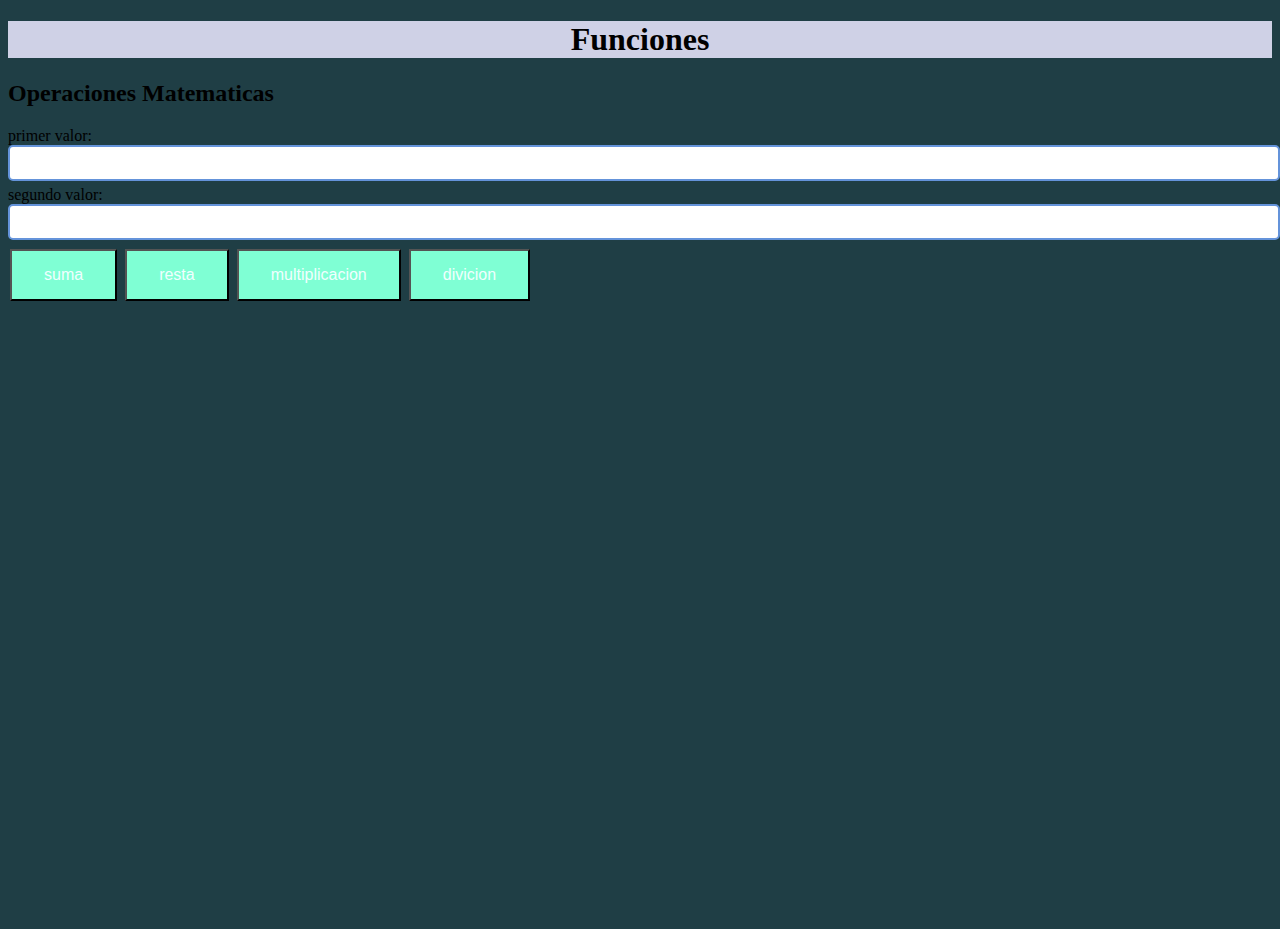
==== lab3.html @ 3cc25808 "agregando el laboratorio 3" ====
<!DOCTYPE html>
<html lang="es">
<head>
    <meta charset="UTF-8">
    <meta name="viewport" content="width=device-width, initial-scale=1.0">
    <title>laboratio3</title>
    <link rel="stylesheet" href="estilos.css">
</head>
<body>
     <h1>Funciones</h1>
    <h2>Operaciones Matematicas</h2>
    <form action="#" method="get"> 
    <label for="n1">primer valor:</label>
    <input type="number" name="n1" id="n1">
    <label for="n2">segundo valor:</label>
    <input type="number" name="n2" id="n2">
    <input class="button" type="button" value="suma">
    <input class="button" type="button" value="resta">
    <input class="button" type="button" value="multiplicacion">
    <input class="button" type="button" value="divicion">
</form>
<script type="module" src="main.js"></script>
</body>
</html>
---- estilos.css ----
head{
margin: 0;
padding: 0;
box-sizing: border-box;
}
.cuerpo{
    background: lightblue 
    
}
h1{
    text-align: center;
    background: rgb(207, 209, 230);
}
.perfil{
    max-width: 200px;
    border: 5px  solid;
    border-radius: 15px;
    box-shadow: 5px 5px 5px rgb(35, 138, 206);
}
h2{
    color: rgb(0, 0, 0);
}
h3{
    color: black;
}
input[type="text"], input[type="email"], input[type="number"] {
    min-width: 100%;
    min-height: 30px;
    margin-bottom: 5px;
    border-radius: 5px;
    border: 2px rgb(100, 147, 218) solid
}
input[type="text"]:hover, input[type="email"]:hover, input[type="number"]:hover{
    border: 2px cornflowerblue solid ;
    box-shadow: 5px 5px 10px #555 ;
}
a:hover {
    text-shadow: 5px 5px 10px;
}

.button { background-color: aquamarine; color: azure; padding: 15px 32px; text-align: center; text-decoration: none; display: inline-block; font-size: 16px; margin: 4px 2px; cursor: pointer;}
.button:hover{
    border: #15d4ca00 2px solid;
    box-shadow: 5px 5px 5px #149ea8;
    font-size: 18px;
    color: rgb(0, 0, 0);
}
table{
    border-collapse: collapse; width: 100%; }  
    td,th { border: 1px solid black; text-align: left; padding: 8px; } 

    /*estilo principal de css*/
body{
    background-color: rgb(31, 62, 69);
    min-height: 100vh;
}
.encabezado{
    background-color: aquamarine;
    text-align: center;
    border-radius: 10px;
    padding: 1rem;
    grid-area: encabezado;
    padding: 10px;
}
.menu {
    background-color: chocolate;
    text-align: center;
    border-radius: 10px;
    padding: 1rem;
    grid-area: menu;
    padding: 10px;
}
.contenido{
    background-color: cornflowerblue;
    text-align: center;
    border-radius: 10px;
    padding: 1rem;
    grid-area: contenido;
    padding: 10px;
}
.submenu{
    background-color: rgb(165, 165, 196);
    text-align: center;
    border-radius: 10px;
    padding: 1rem;
    grid-area: submenu;
    padding: 10px;
}
.pie{
    background-color: burlywood;
    text-align: center;
    border-radius: 10px;
    padding: 1rem;
    grid-area: pie;
    padding: 10px;
}
/*CSS GRIP*/
.page {
    display: grid;
    gap: 2px;
    grid-template-areas:
      "encabezado"
      "menu"
      "contenido"
      "submenu"
      "pie";
    grid-template-rows: 100px 50px auto 100px 50px;
    grid-template-columns: auto;
  }
  
  @media (min-width: 768px) {
    .page {
      grid-template-areas:
        "encabezado encabezado encabezado"
        "menu menu menu"
        "contenido contenido contenido"
        "submenu submenu submenu"
        "pie pie pie";
      grid-template-rows: 100px 50px auto 100px 50px;
      grid-template-columns: auto auto auto;
    }
  }
  
  @media (min-width: 1024px) {
    .page {
      grid-template-areas:
        "encabezado encabezado encabezado encabezado encabezado"
        "menu menu menu menu menu"
        "contenido contenido contenido contenido contenido"
        "pie pie pie pie pie";
      grid-template-rows: 100px auto 50px;
      grid-template-columns: 20% auto auto auto 20%;
    }
  }
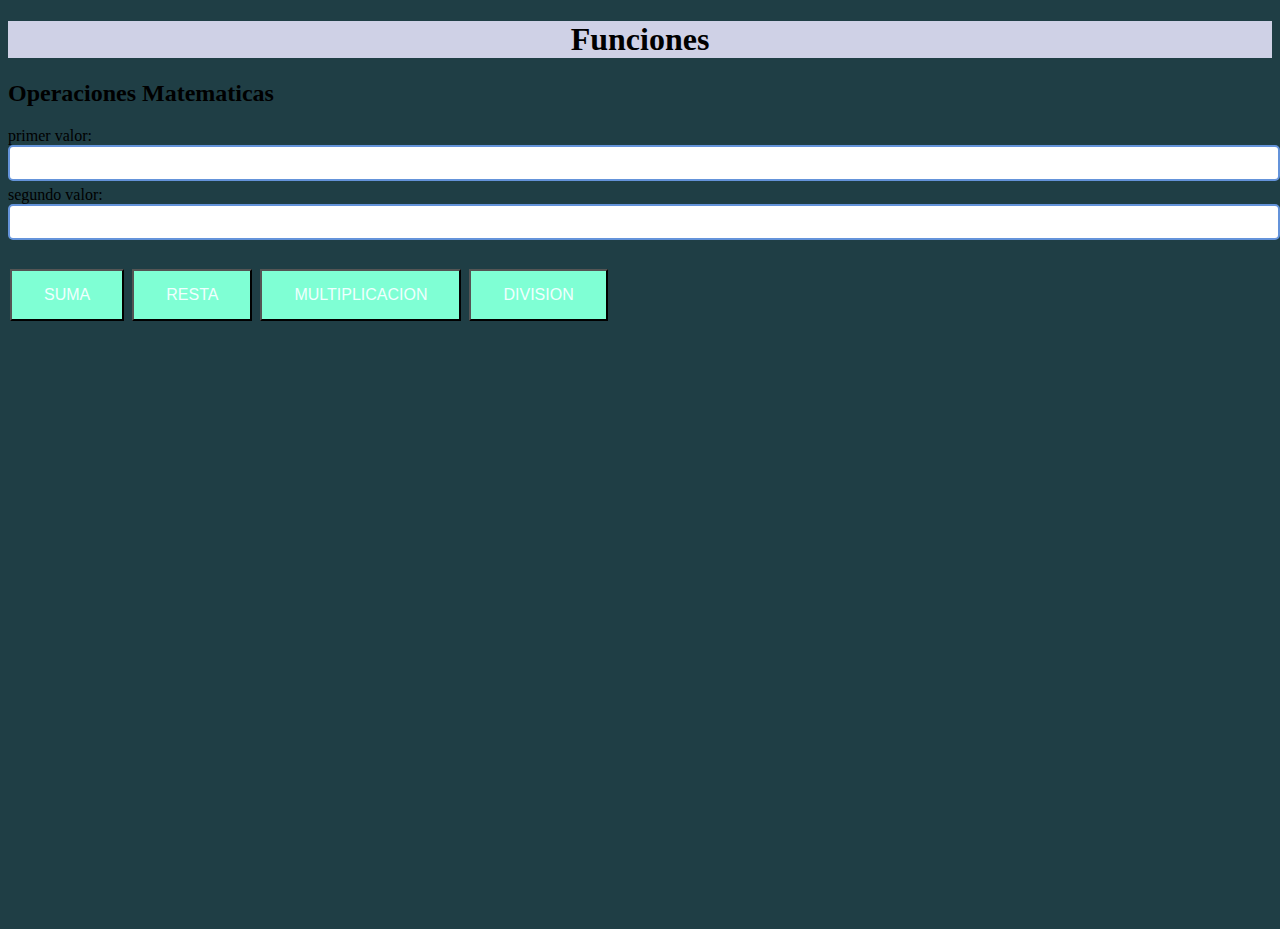
==== commit 5745ac13: "completando funciones en javascript" ====
--- a/lab3.html
+++ b/lab3.html
@@ -14,11 +14,14 @@
     <input type="number" name="n1" id="n1">
     <label for="n2">segundo valor:</label>
     <input type="number" name="n2" id="n2">
-    <input class="button" type="button" value="suma">
-    <input class="button" type="button" value="resta">
-    <input class="button" type="button" value="multiplicacion">
-    <input class="button" type="button" value="divicion">
+<div>
+    <h2 id="resul"></h2>
+</div>
+    <input type="button" class="button"  value="SUMA" onclick="FSumar()">
+    <input class="button" type="button" value="RESTA" onclick="FRestar()">
+    <input class="button" type="button" value="MULTIPLICACION" onclick="FMultiplicar()">
+    <input class="button" type="button" value="DIVISION" onclick="FDividir()">
 </form>
-<script type="module" src="main.js"></script>
+<script src="main.js"></script>
 </body>
 </html>